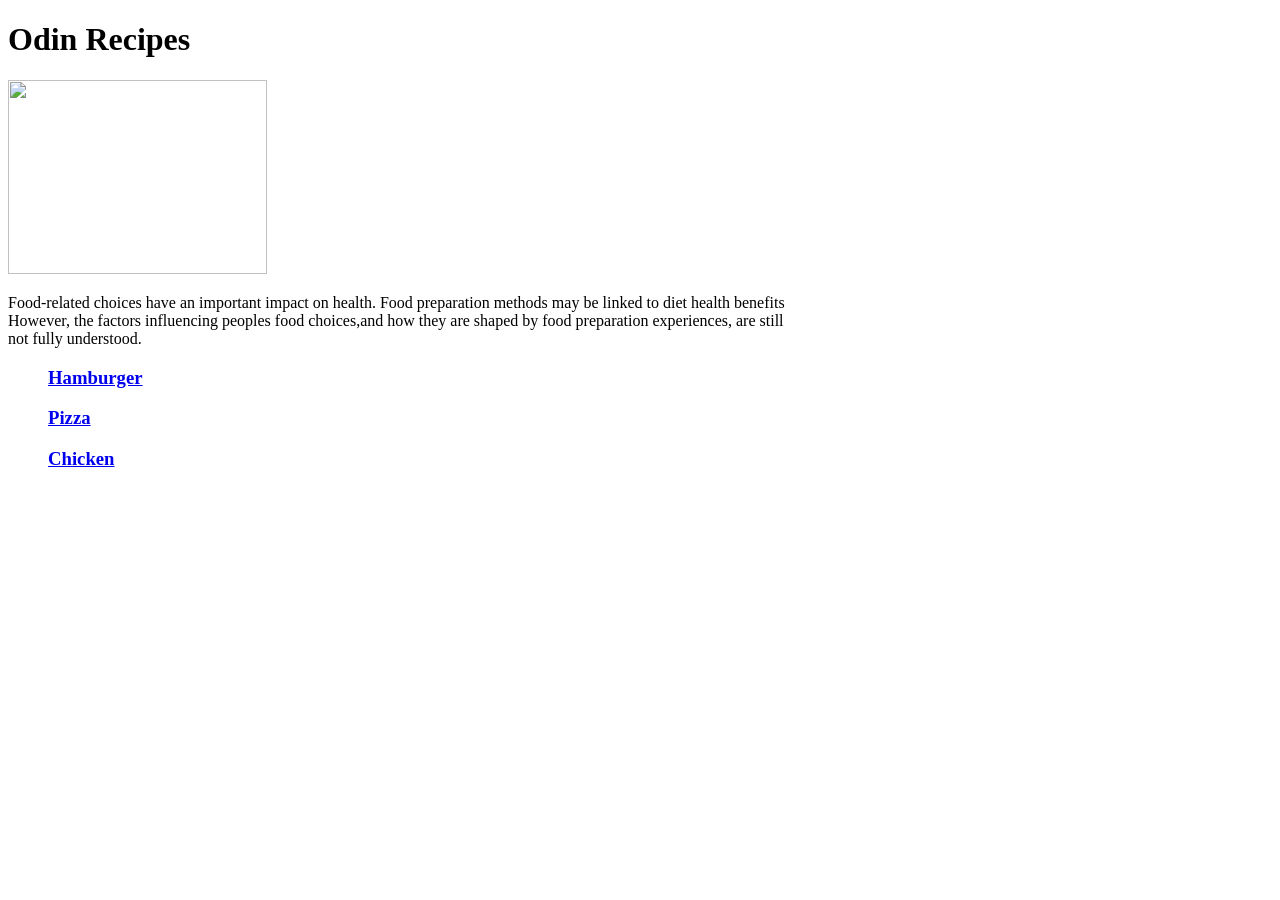
==== index.html @ 2845a8eb "Home page is created" ====
<!DOCTYPE html>
<html lang="en">
<head>
    <meta charset="UTF-8">
    <meta name="viewport" content="width=device-width, initial-scale=1.0">
    <title>BestDish</title>
</head>
<body>
    <h1>Odin Recipes</h1>
    <img src="/Images/food.gif" alt="" width="259" height="194"><br>
    <p>
        Food-related choices have an important impact on health. Food preparation methods may be linked to diet
        health benefits <br> However, the factors influencing peoples food choices,and how they are shaped by food
        preparation experiences, are still <br> not fully understood.
    </p>
    <ul>
        <h3><a href="/recipes/Hamburger.html" target="_blank" rel="noopener noreferrer">Hamburger</a><br></h3>
        <h3><a href="/recipes/pizza.html" target="_blank" rel="noopener noreferrer">Pizza</a><br></h3>
        <h3><a href="/recipes/Chicken.html" target="_blank" rel="noopener noreferrer">Chicken</a><br></h3>
    </ul>
</body>
</html>
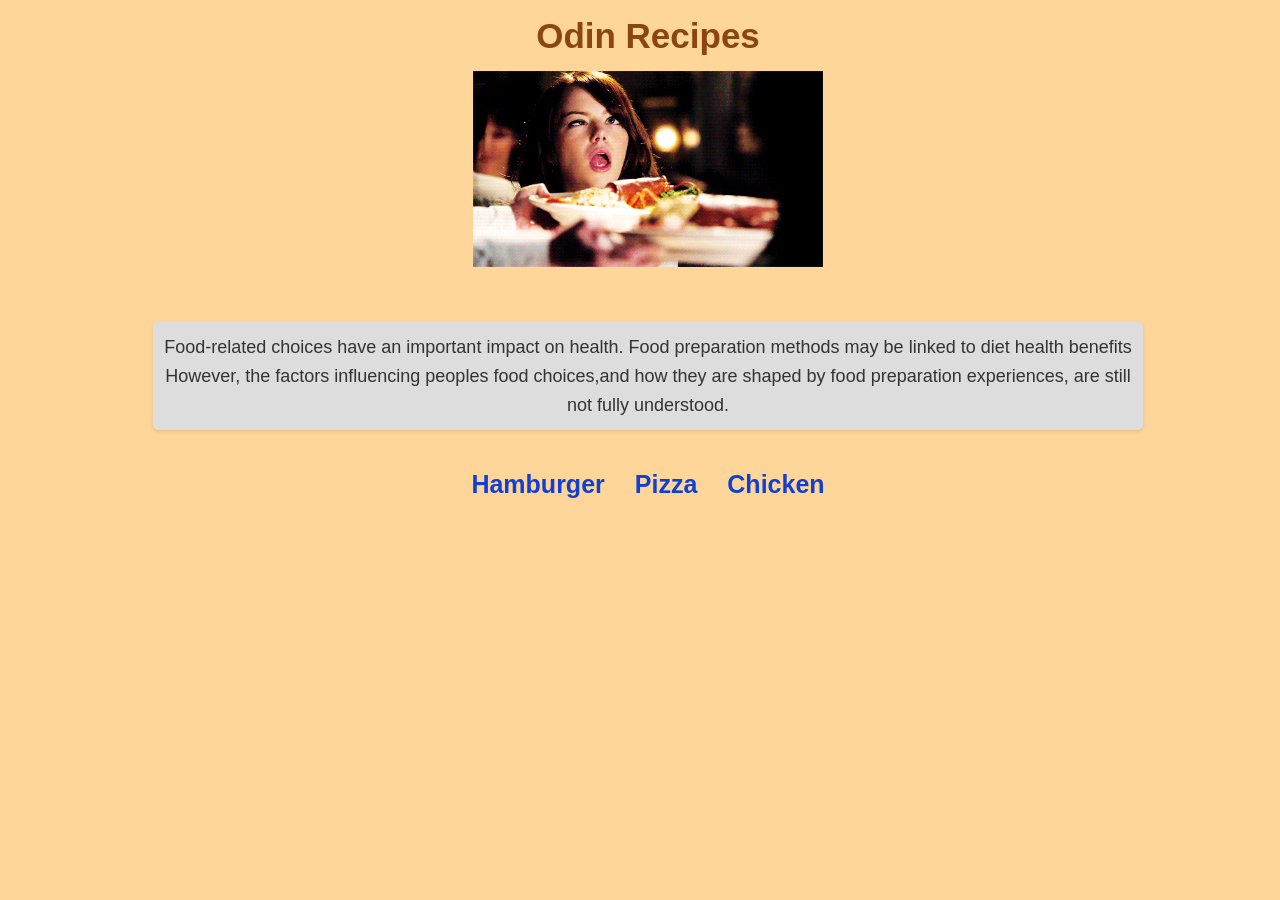
==== commit 6c6b87f0: "the final Recipe Pagegit status" ====
--- a/index.html
+++ b/index.html
@@ -4,19 +4,25 @@
     <meta charset="UTF-8">
     <meta name="viewport" content="width=device-width, initial-scale=1.0">
     <title>BestDish</title>
+    <link rel="stylesheet" href="Style.css">
 </head>
 <body>
-    <h1>Odin Recipes</h1>
-    <img src="/Images/food.gif" alt="" width="259" height="194"><br>
-    <p>
-        Food-related choices have an important impact on health. Food preparation methods may be linked to diet
-        health benefits <br> However, the factors influencing peoples food choices,and how they are shaped by food
-        preparation experiences, are still <br> not fully understood.
-    </p>
-    <ul>
-        <h3><a href="/recipes/Hamburger.html" target="_blank" rel="noopener noreferrer">Hamburger</a><br></h3>
-        <h3><a href="/recipes/pizza.html" target="_blank" rel="noopener noreferrer">Pizza</a><br></h3>
-        <h3><a href="/recipes/Chicken.html" target="_blank" rel="noopener noreferrer">Chicken</a><br></h3>
-    </ul>
+    <div class="Continer">
+        <div class="Top">
+            <h1 class="Heading">Odin Recipes</h1>
+            <img src="/Images/food.gif" class="Image" alt="" width="259" height="194"><br>
+        </div>
+        <p class="Description">
+            Food-related choices have an important impact on health. Food preparation methods may be linked to diet
+            health benefits <br> However, the factors influencing peoples food choices,and how they are shaped by food
+            preparation experiences, are still <br> not fully understood.
+        </p>
+            <ul class="lists">
+                <h3 class="A"><a href="/recipes/Hamburger.html" target="_blank" rel="noopener noreferrer">Hamburger</a><br></h3>
+                <h3 class="B"><a href="/recipes/pizza.html" target="_blank" rel="noopener noreferrer">Pizza</a><br></h3>
+                <h3 class="C"><a href="/recipes/Chicken.html" target="_blank" rel="noopener noreferrer">Chicken</a><br></h3>
+            </ul>
+        
+    </div>
 </body>
 </html>
--- a/Style.css
+++ b/Style.css
@@ -0,0 +1,60 @@
+*{
+    padding: 0;
+    margin: 0;
+}
+body{
+    font-family: Arial, Helvetica, sans-serif;
+    box-sizing: border-box;
+    background-color: #FFD699;
+    overflow-x: hidden;
+}
+.Continer{
+    margin: 8px;
+    text-align: center;
+    width: 100%;
+    display: block;
+}
+.Top{
+    margin: 16px;
+}
+.Heading{
+    color: rgb(139, 69, 19);
+    font-size: 35px;
+    font-weight: bold;
+}
+.Image{
+    width: 350px;
+    margin: 5px;
+    padding: 10px;
+    height: auto;
+}
+.Description{
+
+    font-family: 'Arial', sans-serif;
+    font-size: 18px;
+    line-height: 1.6;
+    color: #333;
+    margin:  20px;
+    padding: 10px;
+    background-color: #ddd;
+    border: 1px solid #dddddd;
+    border-radius: 5px;
+    box-shadow: 0 2px 4px rgba(0, 0, 0, 0.1);
+    justify-content: center;
+    box-sizing: content-box;
+    display: inline-block;
+}
+.lists{
+    display: inline-block;
+    padding: 10px;
+    display: inline-flex;
+    margin: 10px;
+   
+}
+a {
+    text-decoration: none;
+    margin: 5px;
+    padding: 10px;
+    font-size: 25px;
+    color: #113fd4;
+}
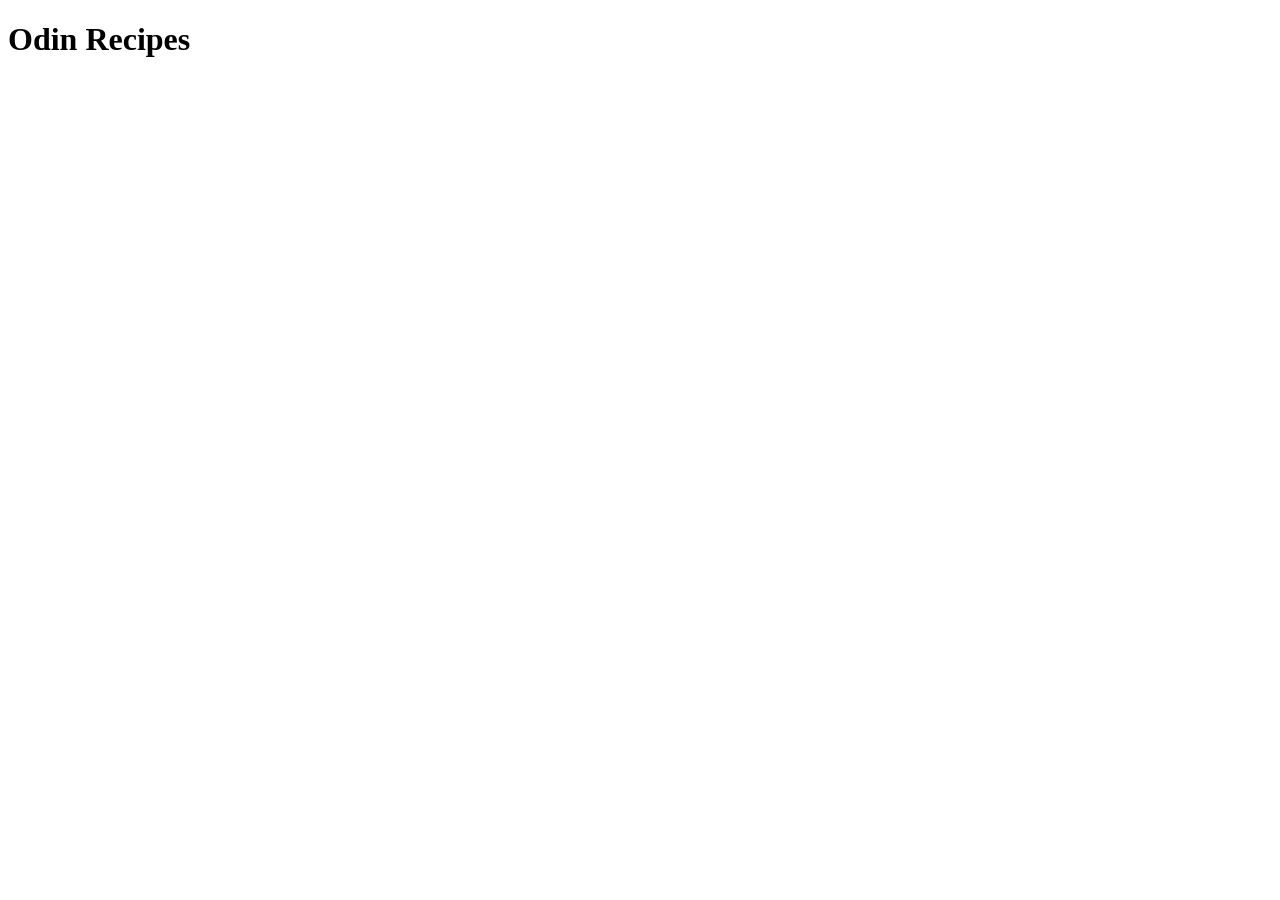
==== commit 04dc52f5: "If applied, this commit will show initial home page" ====
--- a/index.html
+++ b/index.html
@@ -3,26 +3,9 @@
 <head>
     <meta charset="UTF-8">
     <meta name="viewport" content="width=device-width, initial-scale=1.0">
-    <title>BestDish</title>
-    <link rel="stylesheet" href="Style.css">
+    <title>recipes</title>
 </head>
 <body>
-    <div class="Continer">
-        <div class="Top">
-            <h1 class="Heading">Odin Recipes</h1>
-            <img src="/Images/food.gif" class="Image" alt="" width="259" height="194"><br>
-        </div>
-        <p class="Description">
-            Food-related choices have an important impact on health. Food preparation methods may be linked to diet
-            health benefits <br> However, the factors influencing peoples food choices,and how they are shaped by food
-            preparation experiences, are still <br> not fully understood.
-        </p>
-            <ul class="lists">
-                <h3 class="A"><a href="/recipes/Hamburger.html" target="_blank" rel="noopener noreferrer">Hamburger</a><br></h3>
-                <h3 class="B"><a href="/recipes/pizza.html" target="_blank" rel="noopener noreferrer">Pizza</a><br></h3>
-                <h3 class="C"><a href="/recipes/Chicken.html" target="_blank" rel="noopener noreferrer">Chicken</a><br></h3>
-            </ul>
-        
-    </div>
+    <h1>Odin Recipes</h1>
 </body>
 </html>
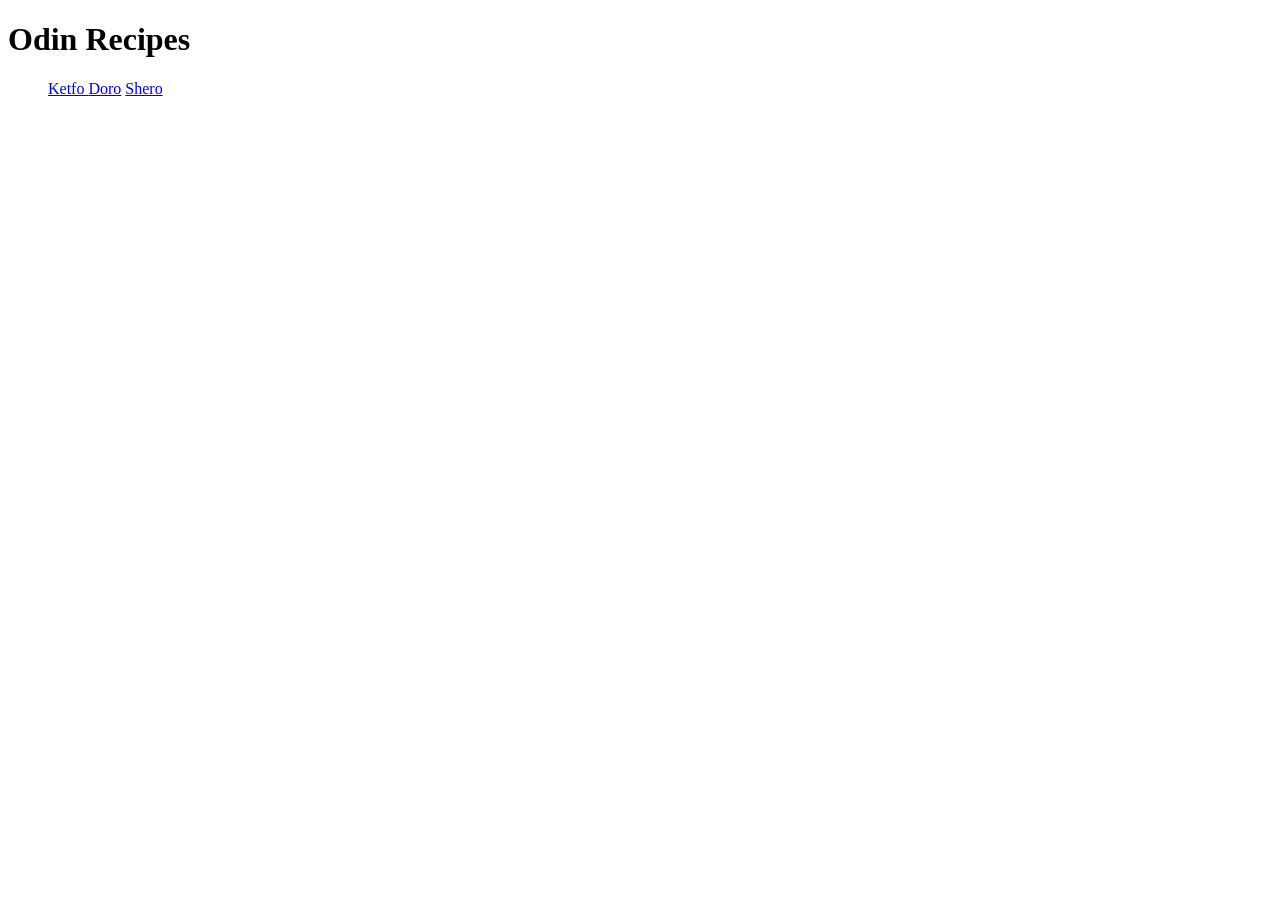
==== commit 96b0d1e7: "If applied, this commit will show the final version of home page" ====
--- a/index.html
+++ b/index.html
@@ -7,5 +7,10 @@
 </head>
 <body>
     <h1>Odin Recipes</h1>
+    <ul>
+        <a href="./recipes/ketfo.html">Ketfo </a>
+        <a href="./recipes/doro.html">Doro</a>
+        <a href="./recipes/shero.html">Shero</a>
+    </ul>
 </body>
 </html>
